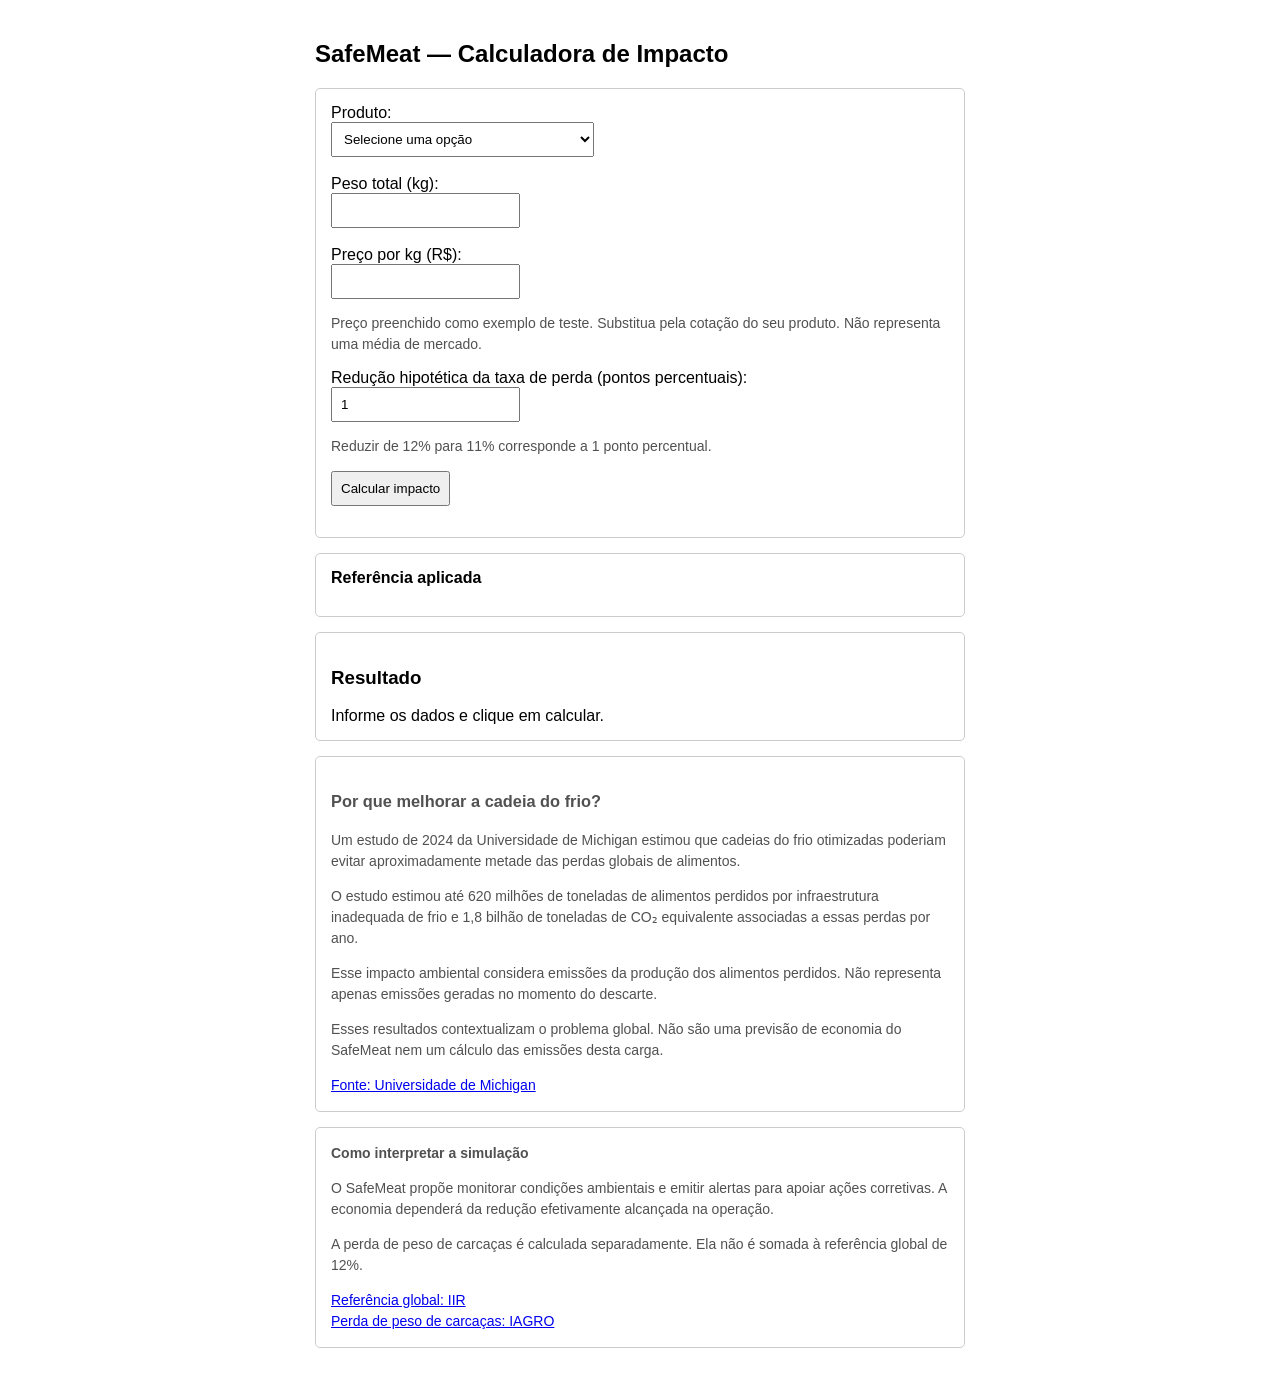
==== Assets/Algoritmos/calculadora-financeira-v2/calculadora-v2.html @ 98f380b6 "Enviando a lógica da calculadora atualizada" ====
<!DOCTYPE html>
<html lang="pt-BR">
<head>
    <meta charset="UTF-8">
    <meta name="viewport" content="width=device-width, initial-scale=1.0">
    <title>Calculadora SafeMeat</title>

    <style>
        body {
            font-family: Arial, sans-serif;
            padding: 20px;
            max-width: 650px;
            margin: auto;
        }

        .box {
            border: 1px solid #ccc;
            padding: 15px;
            margin-bottom: 15px;
            border-radius: 5px;
        }

        input, select, button {
            padding: 8px;
        }

        .result {
            color: #2563eb;
            font-weight: bold;
        }

        .fonte {
            font-size: 14px;
            color: #525151;
            line-height: 1.5;
        }

        .alerta {
            color: #dc2626;
        }
    </style>
</head>

<body>

    <h2>SafeMeat — Calculadora de Impacto</h2>

    <div class="box">
        <label>Produto:</label><br>
        <select id="inputCarne" onchange="selecionarCarne()">
            <option selected disabled>Selecione uma opção</option>
            <option value="bovina">Carne bovina — cortes</option>
            <option value="suina">Carne suína — cortes</option>
            <option value="frango">Frango</option>
            <option value="peixe">Peixe</option>
            <option value="carcaca">
                Carcaça bovina — resfriamento inicial
            </option>
        </select><br><br>

        <label>Peso total (kg):</label><br>
        <input id="inputPeso" type="number"><br><br>

        <label>Preço por kg (R$):</label><br>
        <input id="inputPreco" type="number">

        <p class="fonte">
            Preço preenchido como exemplo de teste.
            Substitua pela cotação do seu produto.
            Não representa uma média de mercado.
        </p>

        <label>
            Redução hipotética da taxa de perda
            (pontos percentuais):
        </label><br>

        <input id="inputReducao" type="number" value="1">

        <p class="fonte">
            Reduzir de 12% para 11% corresponde a
            1 ponto percentual.
        </p>

        <button onclick="calcular()">Calcular impacto</button>

        <p id="msgErro" class="alerta"></p>
    </div>

    <div class="box">
        <strong>Referência aplicada</strong>
        <p id="outReferencia" class="fonte"></p>
    </div>

    <div class="box">
        <h3>Resultado</h3>
        <div id="outResultado">
            Informe os dados e clique em calcular.
        </div>
    </div>

    <div class="box fonte">
        <h3>Por que melhorar a cadeia do frio?</h3>

        <p>
            Um estudo de 2024 da Universidade de Michigan
            estimou que cadeias do frio otimizadas poderiam
            evitar aproximadamente metade das perdas globais
            de alimentos.
        </p>

        <p>
            O estudo estimou até 620 milhões de toneladas
            de alimentos perdidos por infraestrutura inadequada
            de frio e 1,8 bilhão de toneladas de CO₂ equivalente
            associadas a essas perdas por ano.
        </p>

        <p>
            Esse impacto ambiental considera emissões da
            produção dos alimentos perdidos. Não representa
            apenas emissões geradas no momento do descarte.
        </p>

        <p>
            Esses resultados contextualizam o problema global.
            Não são uma previsão de economia do SafeMeat
            nem um cálculo das emissões desta carga.
        </p>

        <a href="https://news.umich.edu/improved-refrigeration-could-save-nearly-half-of-the-1-3-billion-tons-of-food-wasted-each-year-globally/">
            Fonte: Universidade de Michigan
        </a>
    </div>

    <div class="box fonte">
        <strong>Como interpretar a simulação</strong>

        <p>
            O SafeMeat propõe monitorar condições ambientais
            e emitir alertas para apoiar ações corretivas.
            A economia dependerá da redução efetivamente
            alcançada na operação.
        </p>

        <p>
            A perda de peso de carcaças é calculada separadamente.
            Ela não é somada à referência global de 12%.
        </p>

        <a href="https://iifiir.org/en/news/new-iir-informatory-note-on-the-carbon-footprint-of-the-cold-chain">
            Referência global: IIR
        </a>
        <br>
        <a href="https://www.iagro.ms.gov.br/perdas-durante-o-resfriamento-de-carcacas-bovinas/">
            Perda de peso de carcaças: IAGRO
        </a>
    </div>

    <script>
        // Função 1: selecionar produto e preencher preço de exemplo.
        function selecionarCarne() {
            let carne = inputCarne.value;

            if (carne == "bovina") {
                inputPreco.value = 28.50;
            } else if (carne == "suina") {
                inputPreco.value = 18;
            } else if (carne == "frango") {
                inputPreco.value = 10;
            } else if (carne == "peixe") {
                inputPreco.value = 25;
            } else {
                inputPreco.value = 20;
            }

            if (carne == "carcaca") {
                outReferencia.innerHTML =
                    "Cenário de perda de peso: 2% em 24 horas " +
                    "de resfriamento inicial de carcaças bovinas. " +
                    "A IAGRO relata valores entre 0,40% e 2,23%. " +
                    "Inclui evaporação, gotejamento e exsudação. " +
                    "Não é uma perda totalmente evitável.";
            } else {
                outReferencia.innerHTML =
                    "Cenário ilustrativo de perda: 12%. " +
                    "Referência da IIR para alimentos produzidos " +
                    "globalmente em 2017 e perdidos por " +
                    "insuficiência da cadeia do frio. " +
                    "Não é uma taxa específica deste tipo de carne.";
            }

            outResultado.innerHTML =
                "Clique em calcular para atualizar o resultado.";

            msgErro.innerHTML = "";
        }

        // Função 2: calcular perdas e economia hipotética.
        function calcular() {
            let carne = inputCarne.value;
            let peso = Number(inputPeso.value);
            let preco = Number(inputPreco.value);
            let reducao = Number(inputReducao.value);

            let taxaPerda = 12;

            if (carne == "carcaca") {
                taxaPerda = 2;
            }

            msgErro.innerHTML = "";
            outResultado.innerHTML = "";

            if (inputPeso.value == "" || inputPreco.value == "" ||
                inputReducao.value == "") {

                msgErro.innerHTML = "Preencha todos os campos.";

            } else if (peso <= 0 || preco <= 0) {

                msgErro.innerHTML =
                    "Peso e preço devem ser maiores que zero.";

            } else if (reducao < 0 || reducao > taxaPerda) {

                msgErro.innerHTML =
                    "A redução deve estar entre 0 e " +
                    taxaPerda + " pontos percentuais.";

            } else {
                // Valor financeiro da carga.
                let valorCarga = peso * preco;

                // Perda no cenário de referência.
                let pesoPerdido = peso * taxaPerda / 100;
                let prejuizo = pesoPerdido * preco;

                // Perda após a melhoria hipotética.
                let taxaFinal = taxaPerda - reducao;
                let pesoPerdidoFinal = peso * taxaFinal / 100;
                let prejuizoFinal = pesoPerdidoFinal * preco;

                // Diferença entre os dois cenários.
                let pesoPreservado = pesoPerdido - pesoPerdidoFinal;
                let economia = prejuizo - prejuizoFinal;

                // Quanto vale cada ponto percentual da carga.
                let valorPonto = valorCarga / 100;

                outResultado.innerHTML =
                    "<p>Valor da carga: R$ " +
                    valorCarga.toFixed(2) + "</p>" +

                    "<p>Perda de referência: " +
                    taxaPerda + "% — " +
                    pesoPerdido.toFixed(2) + " kg</p>" +

                    "<p>Prejuízo nesse cenário: R$ " +
                    prejuizo.toFixed(2) + "</p>" +

                    "<hr>" +

                    "<p>Cada ponto percentual de perda " +
                    "corresponde a <strong>R$ " +
                    valorPonto.toFixed(2) + "</strong>.</p>" +

                    "<p>Se a taxa cair de " +
                    taxaPerda + "% para " +
                    taxaFinal.toFixed(2) + "%:</p>" +

                    "<p>Peso preservado: " +
                    pesoPreservado.toFixed(2) + " kg</p>" +

                    "<p>Prejuízo restante: R$ " +
                    prejuizoFinal.toFixed(2) + "</p>" +

                    "<p class='result'>Economia hipotética: R$ " +
                    economia.toFixed(2) + "</p>" +

                    "<p class='fonte'>Comparação de cenários. " +
                    "Não representa economia garantida " +
                    "pelo dispositivo.</p>";
            }
        }
    </script>
</body>
</html>

<!-- CÓDIGO COM A LÓGICA DA CALCULADORA ALTERADA ABAIXO

<!DOCTYPE html>
<html lang="pt-BR">
<head>
    <meta charset="UTF-8">
    <meta name="viewport" content="width=device-width, initial-scale=1.0">
    <title>Calculadora SafeMeat</title>

    <style>
        body {
            font-family: Arial, sans-serif;
            padding: 20px;
            max-width: 650px;
            margin: auto;
        }

        .box {
            border: 1px solid #ccc;
            padding: 15px;
            margin-bottom: 15px;
            border-radius: 5px;
        }

        input, select, button {
            padding: 8px;
        }

        .result {
            color: #2563eb;
            font-weight: bold;
        }

        .fonte {
            font-size: 14px;
            color: #525151;
            line-height: 1.5;
        }

        .alerta {
            color: #dc2626;
        }
    </style>
</head>

<body onload="selecionarCarne()">

    <h2>SafeMeat — Calculadora de Impacto</h2>

    <div class="box">
        <label>Produto:</label><br>
        <select id="inputCarne" onchange="selecionarCarne()">
            <option value="bovina">Carne bovina — cortes</option>
            <option value="suina">Carne suína — cortes</option>
            <option value="frango">Frango</option>
            <option value="peixe">Peixe</option>
            <option value="carcaca">
                Carcaça bovina — resfriamento inicial
            </option>
        </select><br><br>

        <label>Peso total (kg):</label><br>
        <input id="inputPeso" type="number"
               min="0" step="0.01" value="25000"><br><br>

        <label>Preço por kg (R$):</label><br>
        <input id="inputPreco" type="number"
               min="0" step="0.01">

        <p class="fonte">
            Preço preenchido como exemplo de teste.
            Substitua pela cotação do seu produto.
            Não representa uma média de mercado.
        </p>

        <label>
            Redução hipotética da taxa de perda
            (pontos percentuais):
        </label><br>

        <input id="inputReducao" type="number"
               min="0" step="0.1" value="1">

        <p class="fonte">
            Reduzir de 12% para 11% corresponde a
            1 ponto percentual.
        </p>

        <button onclick="calcular()">Calcular impacto</button>

        <p id="msgErro" class="alerta"></p>
    </div>

    <div class="box">
        <strong>Referência aplicada</strong>
        <p id="outReferencia" class="fonte"></p>
    </div>

    <div class="box">
        <h3>Resultado</h3>
        <div id="outResultado">
            Informe os dados e clique em calcular.
        </div>
    </div>

    <div class="box fonte">
        <h3>Por que melhorar a cadeia do frio?</h3>

       <p>
            Segundo estimativas do IIR, 12% dos alimentos produzidos globalmente em 2017 foram perdidos devido a uma cadeia de frio insuficiente.
        </p>

        <p>
            Esse modelo permite fazer comparações associadas à cadeia de frio global atual com as de uma cadeia de frio "aprimorada". Que corresponde a uma hipótese razoável na qual a cadeia de frio em todos os países atinge o mesmo nível de equipamentos e desempenho daquela existente nos países desenvolvidos.
        </p>

        <p>
            Esse impacto ambiental considera emissões da
            produção dos alimentos perdidos. Não representa
            apenas emissões geradas no momento do descarte.
        </p>

        <p>
            Esses resultados contextualizam o problema global.
            Não são uma previsão de economia do SafeMeat
            nem um cálculo das emissões desta carga.
        </p>


    </div>

    <div class="box fonte">
        <strong>Como interpretar a simulação</strong>

        <p>
            O SafeMeat propõe monitorar condições ambientais
            e emitir alertas para apoiar ações corretivas.
            A economia dependerá da redução efetivamente
            alcançada na operação.
        </p>

        <p>
            A perda de peso de carcaças é calculada separadamente.
            Ela não é somada à referência global de 12%.
        </p>

        <a href="https://iifiir.org/en/news/new-iir-informatory-note-on-the-carbon-footprint-of-the-cold-chain">
            Referência global: IIR
        </a>
        <br>
        <a href="https://www.iagro.ms.gov.br/perdas-durante-o-resfriamento-de-carcacas-bovinas/">
            Perda de peso de carcaças: IAGRO
        </a>
    </div>

    <script>
        // Função 1: selecionar produto e preencher preço de exemplo.
        function selecionarCarne() {
            let carne = inputCarne.value;

            if (carne == "bovina") {
                inputPreco.value = 28.50;
            } else if (carne == "suina") {
                inputPreco.value = 18;
            } else if (carne == "frango") {
                inputPreco.value = 10;
            } else if (carne == "peixe") {
                inputPreco.value = 25;
            } else {
                inputPreco.value = 20;
            }

            if (carne == "carcaca") {
                outReferencia.innerHTML =
                    "Cenário de perda de peso: 2% em 24 horas " +
                    "de resfriamento inicial de carcaças bovinas. " +
                    "A IAGRO relata valores entre 0,40% e 2,23%. " +
                    "Inclui evaporação, gotejamento e exsudação. " +
                    "Não é uma perda totalmente evitável.";
            } else {
                outReferencia.innerHTML =
                    "Cenário ilustrativo de perda: 12%. " +
                    "Referência da IIR para alimentos produzidos " +
                    "globalmente em 2017 e perdidos por " +
                    "insuficiência da cadeia do frio. " +
                    "Não é uma taxa específica deste tipo de carne.";
            }

            outResultado.innerHTML =
                "Clique em calcular para atualizar o resultado.";

            msgErro.innerHTML = "";
        }

        // Função 2: calcular perdas e economia hipotética.
        function calcular() {
            let carne = inputCarne.value;
            let peso = Number(inputPeso.value);
            let preco = Number(inputPreco.value);
            let reducao = (Number(inputReducao.value) / 100) * 12;

            let taxaPerda = 12;

            if (carne == "carcaca") {
                taxaPerda = 2;
            }

            msgErro.innerHTML = "";
            outResultado.innerHTML = "";

            if (inputPeso.value == "" || inputPreco.value == "" ||
                inputReducao.value == "") {

                msgErro.innerHTML = "Preencha todos os campos.";

            } else if (peso <= 0 || preco <= 0) {

                msgErro.innerHTML =
                    "Peso e preço devem ser maiores que zero.";

            } else if (reducao < 0 || reducao > 100) {

                msgErro.innerHTML =
                    "A redução deve estar entre 0 e " +
                    taxaPerda + " pontos percentuais.";

            } else {
                // Valor financeiro da carga.
                let valorCarga = peso * preco;

                // Perda no cenário de referência.
                let pesoPerdido = peso * taxaPerda / 100;
                let prejuizo = pesoPerdido * preco;

                // Perda após a melhoria hipotética.
                let taxaFinal = taxaPerda - reducao;
                let pesoPerdidoFinal = peso * taxaFinal / 100;
                let prejuizoFinal = pesoPerdidoFinal * preco;

                // Diferença entre os dois cenários.
                let pesoPreservado = pesoPerdido - pesoPerdidoFinal;
                let economia = prejuizo - prejuizoFinal;

                // Quanto vale cada ponto percentual da carga.
                let valorPonto = valorCarga / 100;

                outResultado.innerHTML =
                    "<p>Valor da carga: R$ " +
                    valorCarga.toFixed(2) + "</p>" +

                    "<p>Perda de referência: " +
                    taxaPerda + "% — " +
                    pesoPerdido.toFixed(2) + " kg</p>" +

                    "<p>Prejuízo nesse cenário: R$ " +
                    prejuizo.toFixed(2) + "</p>" +

                    "<hr>" +

                    "<p>Cada ponto percentual de perda " +
                    "corresponde a <strong>R$ " +
                    valorPonto.toFixed(2) + "</strong>.</p>" +

                    "<p>Se a taxa cair de " +
                    taxaPerda + "% para " +
                    taxaFinal.toFixed(2) + "%:</p>" +

                    "<p>Peso preservado: " +
                    pesoPreservado.toFixed(2) + " kg</p>" +

                    "<p class='result'>Economia hipotética: R$ " +
                    economia.toFixed(2) + "</p>" +

                    "<p class='fonte'>Comparação de cenários. " +
                    "Não representa economia garantida " +
                    "pelo dispositivo.</p>";
            }
        }
    </script>
</body>
</html> -->
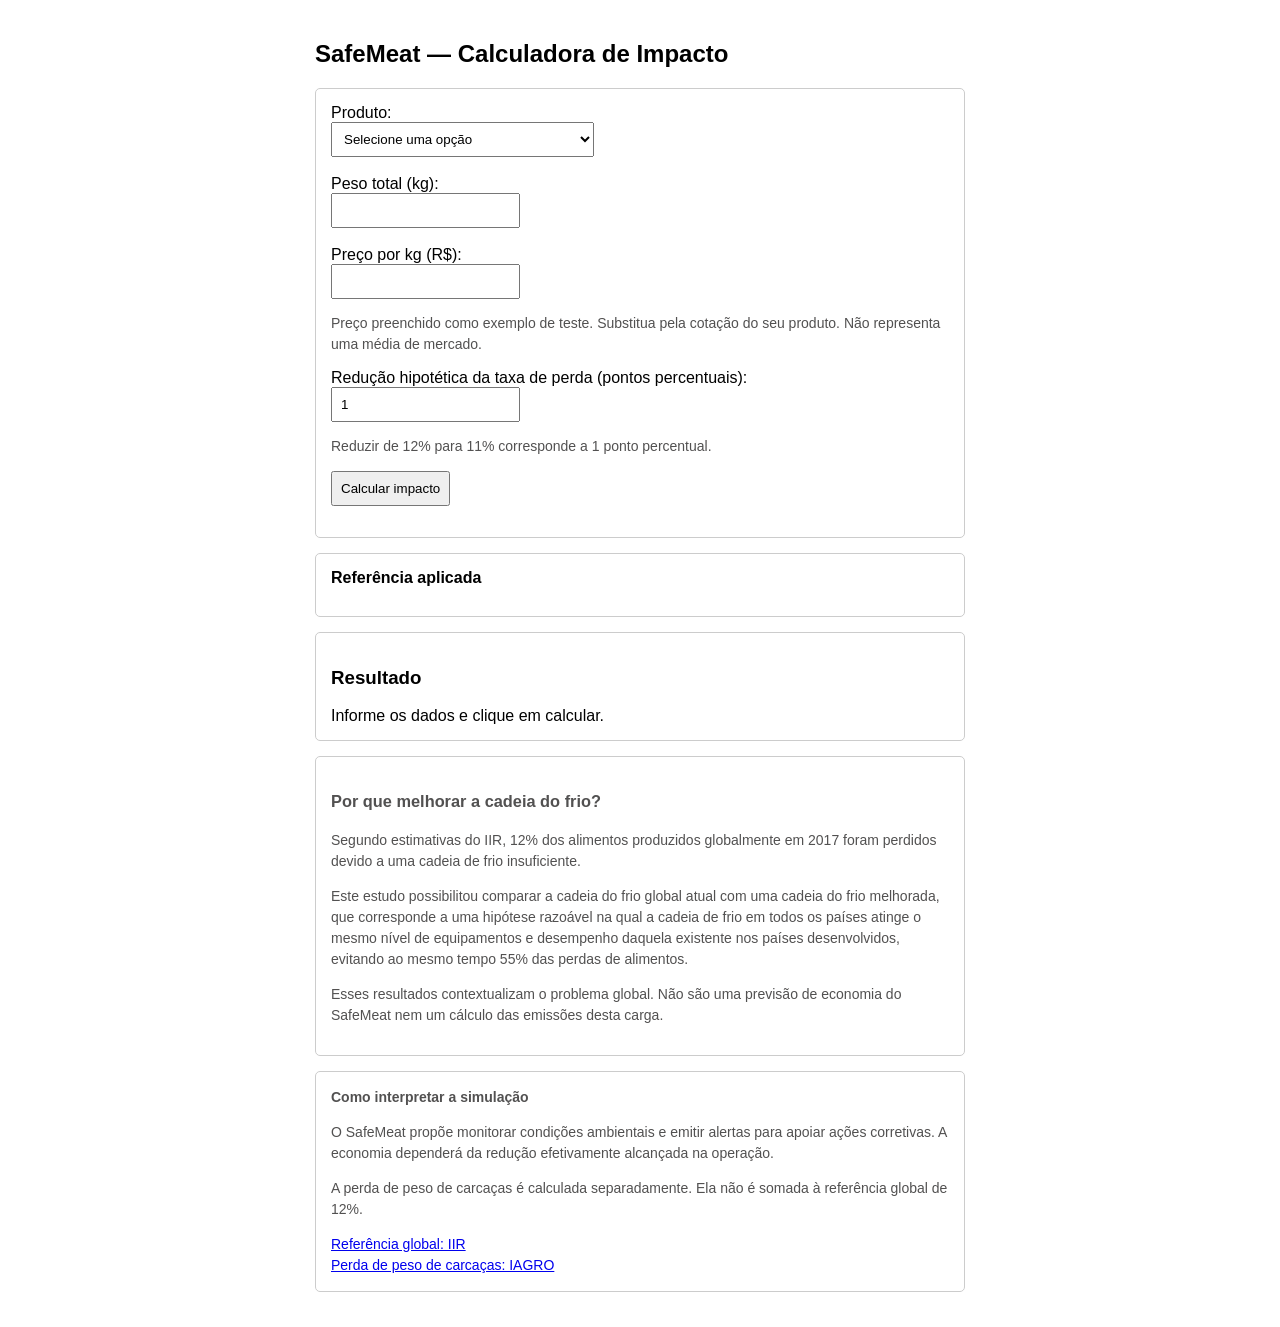
==== commit 264e48b8: "refactor: adiciona a calculadora versão final" ====
--- a/Assets/Algoritmos/calculadora-financeira-v2/calculadora-v2.html
+++ b/Assets/Algoritmos/calculadora-financeira-v2/calculadora-v2.html
@@ -103,23 +103,11 @@
         <h3>Por que melhorar a cadeia do frio?</h3>
 
         <p>
-            Um estudo de 2024 da Universidade de Michigan
-            estimou que cadeias do frio otimizadas poderiam
-            evitar aproximadamente metade das perdas globais
-            de alimentos.
-        </p>
-
-        <p>
-            O estudo estimou até 620 milhões de toneladas
-            de alimentos perdidos por infraestrutura inadequada
-            de frio e 1,8 bilhão de toneladas de CO₂ equivalente
-            associadas a essas perdas por ano.
-        </p>
-
-        <p>
-            Esse impacto ambiental considera emissões da
-            produção dos alimentos perdidos. Não representa
-            apenas emissões geradas no momento do descarte.
+            Segundo estimativas do IIR, 12% dos alimentos produzidos globalmente em 2017 foram perdidos devido a uma cadeia de frio insuficiente.
+        </p>
+
+        <p>
+            Este estudo possibilitou comparar a cadeia do frio global atual com uma cadeia do frio melhorada, que corresponde a uma hipótese razoável na qual a cadeia de frio em todos os países atinge o mesmo nível de equipamentos e desempenho daquela existente nos países desenvolvidos, evitando ao mesmo tempo 55% das perdas de alimentos.
         </p>
 
         <p>
@@ -127,10 +115,6 @@
             Não são uma previsão de economia do SafeMeat
             nem um cálculo das emissões desta carga.
         </p>
-
-        <a href="https://news.umich.edu/improved-refrigeration-could-save-nearly-half-of-the-1-3-billion-tons-of-food-wasted-each-year-globally/">
-            Fonte: Universidade de Michigan
-        </a>
     </div>
 
     <div class="box fonte">
@@ -285,286 +269,4 @@
         }
     </script>
 </body>
-</html>
-
-<!-- CÓDIGO COM A LÓGICA DA CALCULADORA ALTERADA ABAIXO
-
-<!DOCTYPE html>
-<html lang="pt-BR">
-<head>
-    <meta charset="UTF-8">
-    <meta name="viewport" content="width=device-width, initial-scale=1.0">
-    <title>Calculadora SafeMeat</title>
-
-    <style>
-        body {
-            font-family: Arial, sans-serif;
-            padding: 20px;
-            max-width: 650px;
-            margin: auto;
-        }
-
-        .box {
-            border: 1px solid #ccc;
-            padding: 15px;
-            margin-bottom: 15px;
-            border-radius: 5px;
-        }
-
-        input, select, button {
-            padding: 8px;
-        }
-
-        .result {
-            color: #2563eb;
-            font-weight: bold;
-        }
-
-        .fonte {
-            font-size: 14px;
-            color: #525151;
-            line-height: 1.5;
-        }
-
-        .alerta {
-            color: #dc2626;
-        }
-    </style>
-</head>
-
-<body onload="selecionarCarne()">
-
-    <h2>SafeMeat — Calculadora de Impacto</h2>
-
-    <div class="box">
-        <label>Produto:</label><br>
-        <select id="inputCarne" onchange="selecionarCarne()">
-            <option value="bovina">Carne bovina — cortes</option>
-            <option value="suina">Carne suína — cortes</option>
-            <option value="frango">Frango</option>
-            <option value="peixe">Peixe</option>
-            <option value="carcaca">
-                Carcaça bovina — resfriamento inicial
-            </option>
-        </select><br><br>
-
-        <label>Peso total (kg):</label><br>
-        <input id="inputPeso" type="number"
-               min="0" step="0.01" value="25000"><br><br>
-
-        <label>Preço por kg (R$):</label><br>
-        <input id="inputPreco" type="number"
-               min="0" step="0.01">
-
-        <p class="fonte">
-            Preço preenchido como exemplo de teste.
-            Substitua pela cotação do seu produto.
-            Não representa uma média de mercado.
-        </p>
-
-        <label>
-            Redução hipotética da taxa de perda
-            (pontos percentuais):
-        </label><br>
-
-        <input id="inputReducao" type="number"
-               min="0" step="0.1" value="1">
-
-        <p class="fonte">
-            Reduzir de 12% para 11% corresponde a
-            1 ponto percentual.
-        </p>
-
-        <button onclick="calcular()">Calcular impacto</button>
-
-        <p id="msgErro" class="alerta"></p>
-    </div>
-
-    <div class="box">
-        <strong>Referência aplicada</strong>
-        <p id="outReferencia" class="fonte"></p>
-    </div>
-
-    <div class="box">
-        <h3>Resultado</h3>
-        <div id="outResultado">
-            Informe os dados e clique em calcular.
-        </div>
-    </div>
-
-    <div class="box fonte">
-        <h3>Por que melhorar a cadeia do frio?</h3>
-
-       <p>
-            Segundo estimativas do IIR, 12% dos alimentos produzidos globalmente em 2017 foram perdidos devido a uma cadeia de frio insuficiente.
-        </p>
-
-        <p>
-            Esse modelo permite fazer comparações associadas à cadeia de frio global atual com as de uma cadeia de frio "aprimorada". Que corresponde a uma hipótese razoável na qual a cadeia de frio em todos os países atinge o mesmo nível de equipamentos e desempenho daquela existente nos países desenvolvidos.
-        </p>
-
-        <p>
-            Esse impacto ambiental considera emissões da
-            produção dos alimentos perdidos. Não representa
-            apenas emissões geradas no momento do descarte.
-        </p>
-
-        <p>
-            Esses resultados contextualizam o problema global.
-            Não são uma previsão de economia do SafeMeat
-            nem um cálculo das emissões desta carga.
-        </p>
-
-
-    </div>
-
-    <div class="box fonte">
-        <strong>Como interpretar a simulação</strong>
-
-        <p>
-            O SafeMeat propõe monitorar condições ambientais
-            e emitir alertas para apoiar ações corretivas.
-            A economia dependerá da redução efetivamente
-            alcançada na operação.
-        </p>
-
-        <p>
-            A perda de peso de carcaças é calculada separadamente.
-            Ela não é somada à referência global de 12%.
-        </p>
-
-        <a href="https://iifiir.org/en/news/new-iir-informatory-note-on-the-carbon-footprint-of-the-cold-chain">
-            Referência global: IIR
-        </a>
-        <br>
-        <a href="https://www.iagro.ms.gov.br/perdas-durante-o-resfriamento-de-carcacas-bovinas/">
-            Perda de peso de carcaças: IAGRO
-        </a>
-    </div>
-
-    <script>
-        // Função 1: selecionar produto e preencher preço de exemplo.
-        function selecionarCarne() {
-            let carne = inputCarne.value;
-
-            if (carne == "bovina") {
-                inputPreco.value = 28.50;
-            } else if (carne == "suina") {
-                inputPreco.value = 18;
-            } else if (carne == "frango") {
-                inputPreco.value = 10;
-            } else if (carne == "peixe") {
-                inputPreco.value = 25;
-            } else {
-                inputPreco.value = 20;
-            }
-
-            if (carne == "carcaca") {
-                outReferencia.innerHTML =
-                    "Cenário de perda de peso: 2% em 24 horas " +
-                    "de resfriamento inicial de carcaças bovinas. " +
-                    "A IAGRO relata valores entre 0,40% e 2,23%. " +
-                    "Inclui evaporação, gotejamento e exsudação. " +
-                    "Não é uma perda totalmente evitável.";
-            } else {
-                outReferencia.innerHTML =
-                    "Cenário ilustrativo de perda: 12%. " +
-                    "Referência da IIR para alimentos produzidos " +
-                    "globalmente em 2017 e perdidos por " +
-                    "insuficiência da cadeia do frio. " +
-                    "Não é uma taxa específica deste tipo de carne.";
-            }
-
-            outResultado.innerHTML =
-                "Clique em calcular para atualizar o resultado.";
-
-            msgErro.innerHTML = "";
-        }
-
-        // Função 2: calcular perdas e economia hipotética.
-        function calcular() {
-            let carne = inputCarne.value;
-            let peso = Number(inputPeso.value);
-            let preco = Number(inputPreco.value);
-            let reducao = (Number(inputReducao.value) / 100) * 12;
-
-            let taxaPerda = 12;
-
-            if (carne == "carcaca") {
-                taxaPerda = 2;
-            }
-
-            msgErro.innerHTML = "";
-            outResultado.innerHTML = "";
-
-            if (inputPeso.value == "" || inputPreco.value == "" ||
-                inputReducao.value == "") {
-
-                msgErro.innerHTML = "Preencha todos os campos.";
-
-            } else if (peso <= 0 || preco <= 0) {
-
-                msgErro.innerHTML =
-                    "Peso e preço devem ser maiores que zero.";
-
-            } else if (reducao < 0 || reducao > 100) {
-
-                msgErro.innerHTML =
-                    "A redução deve estar entre 0 e " +
-                    taxaPerda + " pontos percentuais.";
-
-            } else {
-                // Valor financeiro da carga.
-                let valorCarga = peso * preco;
-
-                // Perda no cenário de referência.
-                let pesoPerdido = peso * taxaPerda / 100;
-                let prejuizo = pesoPerdido * preco;
-
-                // Perda após a melhoria hipotética.
-                let taxaFinal = taxaPerda - reducao;
-                let pesoPerdidoFinal = peso * taxaFinal / 100;
-                let prejuizoFinal = pesoPerdidoFinal * preco;
-
-                // Diferença entre os dois cenários.
-                let pesoPreservado = pesoPerdido - pesoPerdidoFinal;
-                let economia = prejuizo - prejuizoFinal;
-
-                // Quanto vale cada ponto percentual da carga.
-                let valorPonto = valorCarga / 100;
-
-                outResultado.innerHTML =
-                    "<p>Valor da carga: R$ " +
-                    valorCarga.toFixed(2) + "</p>" +
-
-                    "<p>Perda de referência: " +
-                    taxaPerda + "% — " +
-                    pesoPerdido.toFixed(2) + " kg</p>" +
-
-                    "<p>Prejuízo nesse cenário: R$ " +
-                    prejuizo.toFixed(2) + "</p>" +
-
-                    "<hr>" +
-
-                    "<p>Cada ponto percentual de perda " +
-                    "corresponde a <strong>R$ " +
-                    valorPonto.toFixed(2) + "</strong>.</p>" +
-
-                    "<p>Se a taxa cair de " +
-                    taxaPerda + "% para " +
-                    taxaFinal.toFixed(2) + "%:</p>" +
-
-                    "<p>Peso preservado: " +
-                    pesoPreservado.toFixed(2) + " kg</p>" +
-
-                    "<p class='result'>Economia hipotética: R$ " +
-                    economia.toFixed(2) + "</p>" +
-
-                    "<p class='fonte'>Comparação de cenários. " +
-                    "Não representa economia garantida " +
-                    "pelo dispositivo.</p>";
-            }
-        }
-    </script>
-</body>
-</html> -->+</html>
